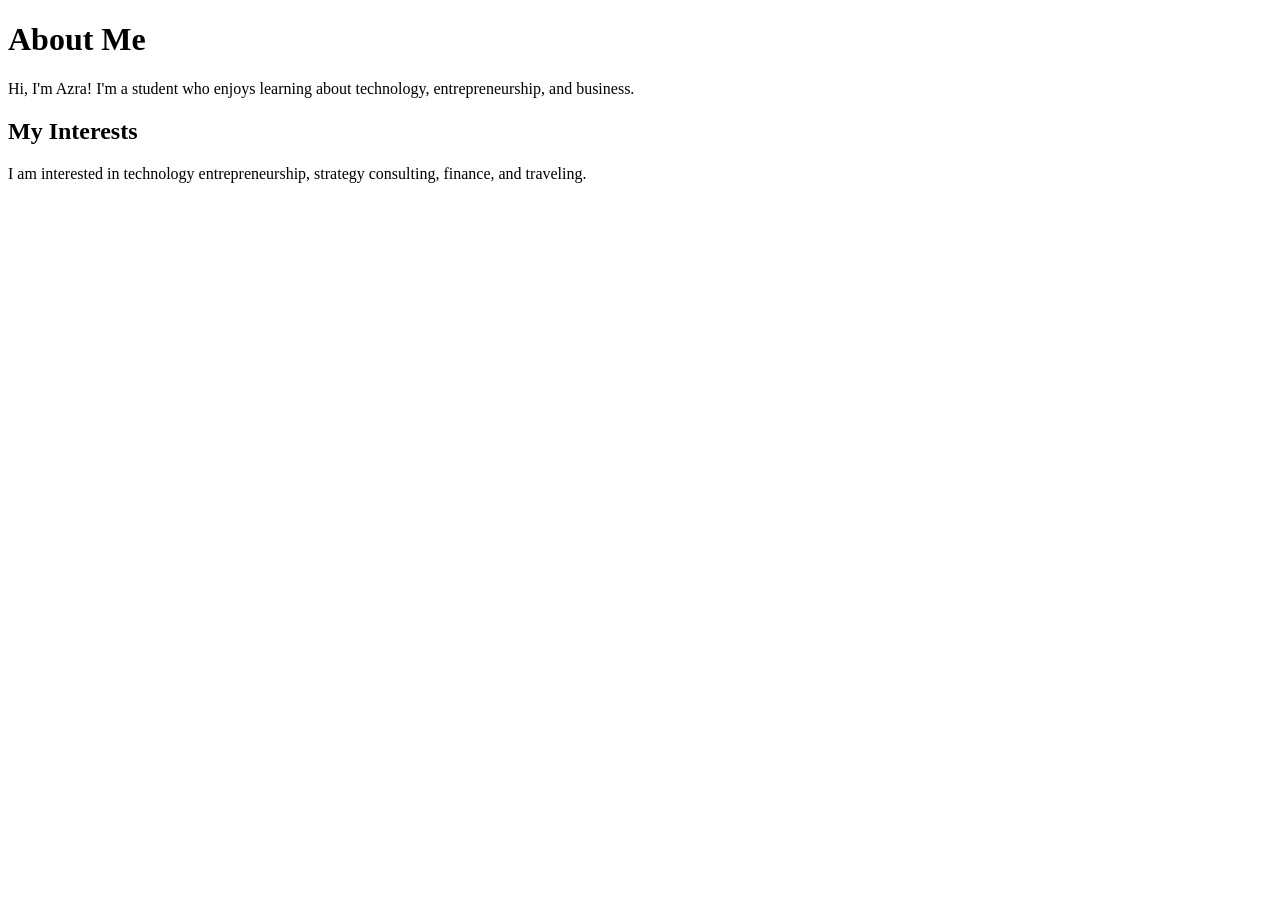
==== about-me.html @ b45e1932 "Create about-me.html" ====
<!DOCTYPE html>
<html lang="en">
<head>
    <meta charset="UTF-8">
    <meta name="viewport" content="width=device-width, initial-scale=1.0">
    <title>About Me</title>
    <link rel="stylesheet" href="css/styles.css">
</head>

<body>
    <h1>About Me</h1>

    <p>Hi, I'm Azra! I'm a student who enjoys learning about technology, entrepreneurship, and business.</p>

    <h2>My Interests</h2>
    <p>I am interested in technology entrepreneurship, strategy consulting, finance, and traveling.</p>
</body>
</html>
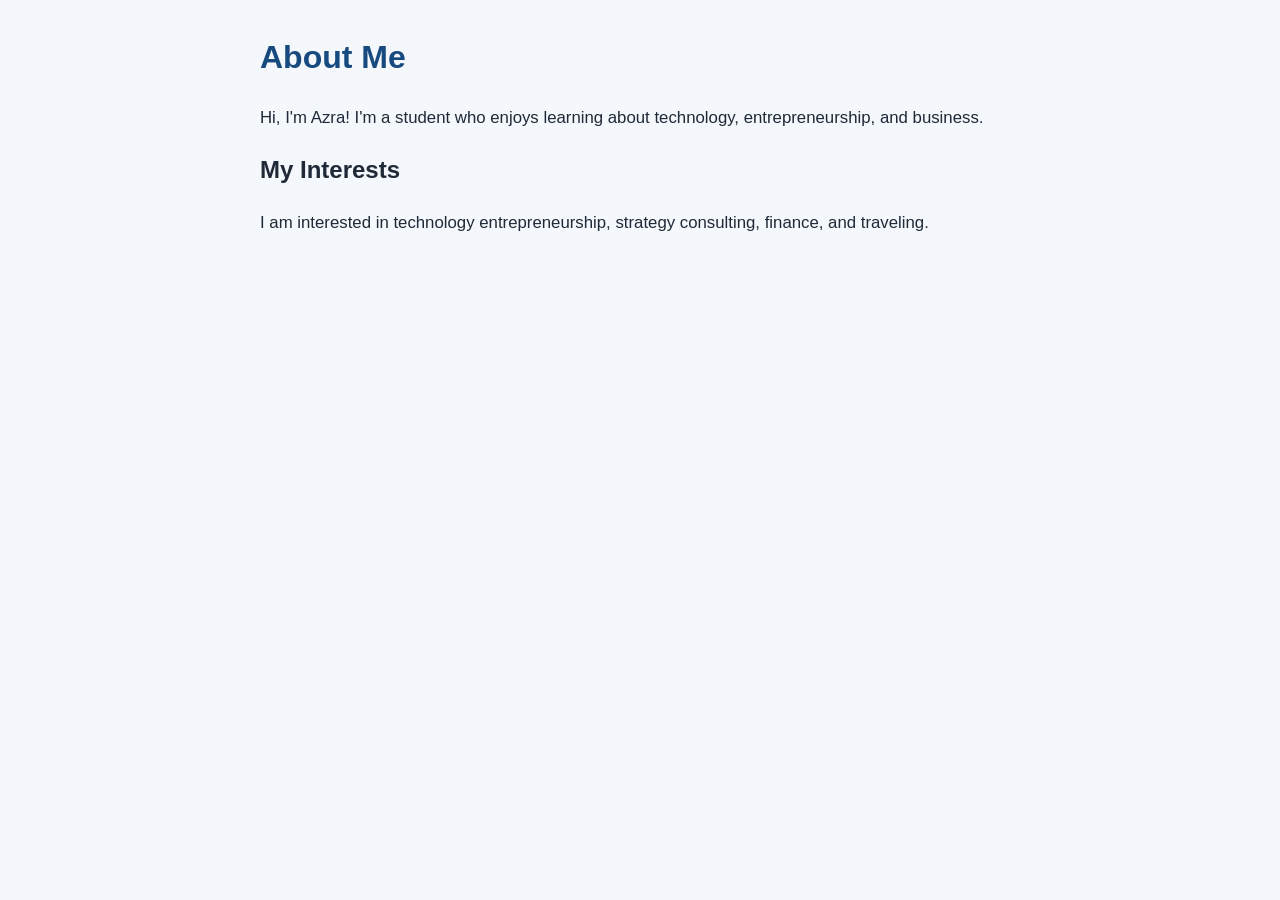
==== commit f0ee6d32: "Update about-me.html" ====
--- a/about-me.html
+++ b/about-me.html
@@ -4,7 +4,7 @@
     <meta charset="UTF-8">
     <meta name="viewport" content="width=device-width, initial-scale=1.0">
     <title>About Me</title>
-    <link rel="stylesheet" href="css/styles.css">
+    <link rel="stylesheet" href="css/style.css">
 </head>
 
 <body>
--- a/css/style.css
+++ b/css/style.css
@@ -0,0 +1,23 @@
+body {
+    background-color: #f4f7fb;
+    color: #1f2937;
+    font-family: Arial, sans-serif;
+    line-height: 1.6;
+    margin: 2rem auto;
+    max-width: 760px;
+    padding: 0 1rem;
+}
+
+h1 {
+    color: #174a7e;
+}
+
+p {
+    font-size: 1.05rem;
+}
+
+img {
+    display: block;
+    height: auto;
+    max-width: 100%;
+}
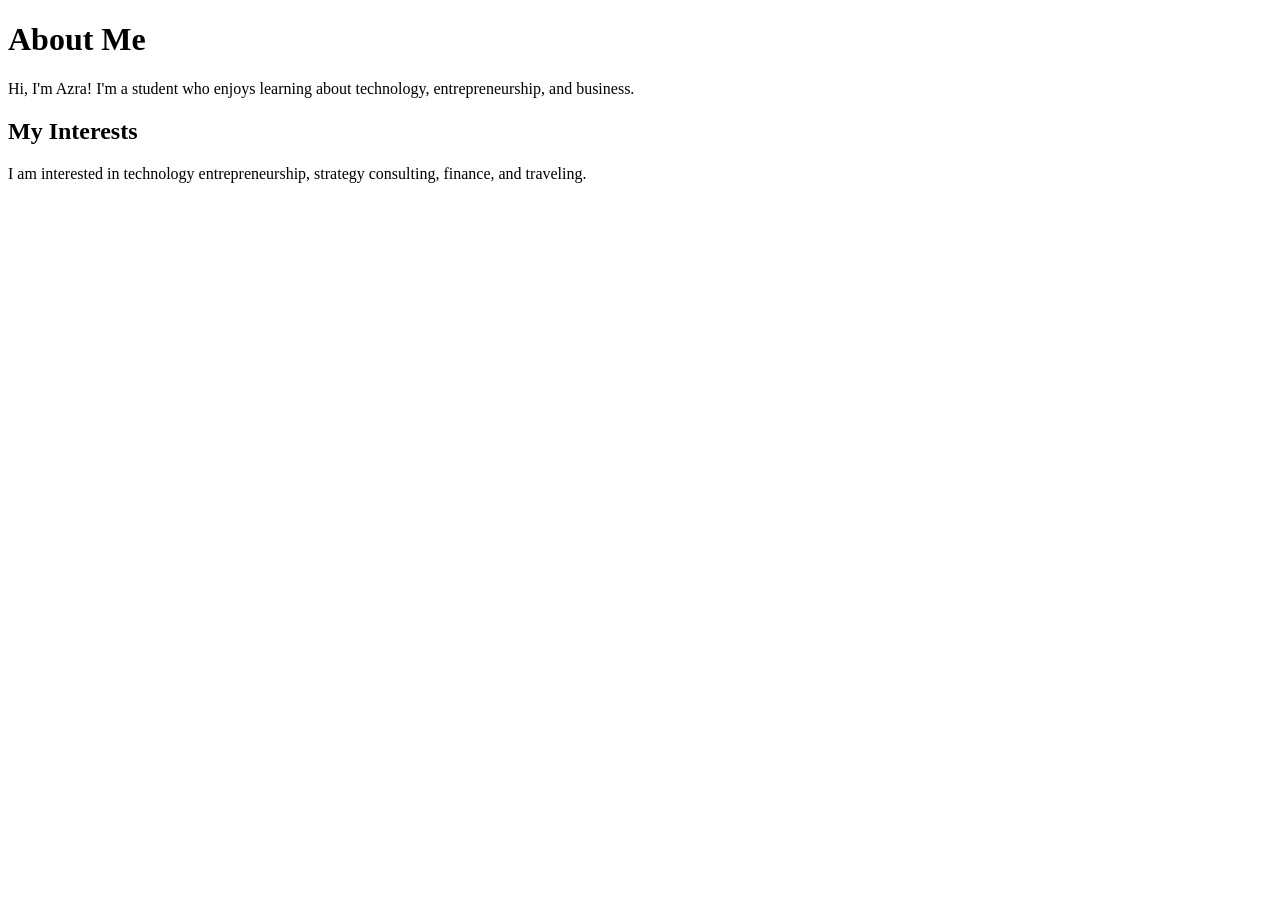
==== commit 48c52f4c: "changes" ====
--- a/about-me.html
+++ b/about-me.html
@@ -4,7 +4,7 @@
     <meta charset="UTF-8">
     <meta name="viewport" content="width=device-width, initial-scale=1.0">
     <title>About Me</title>
-    <link rel="stylesheet" href="css/style.css">
+    <link rel="stylesheet" href="css/styles.css">
 </head>
 
 <body>
